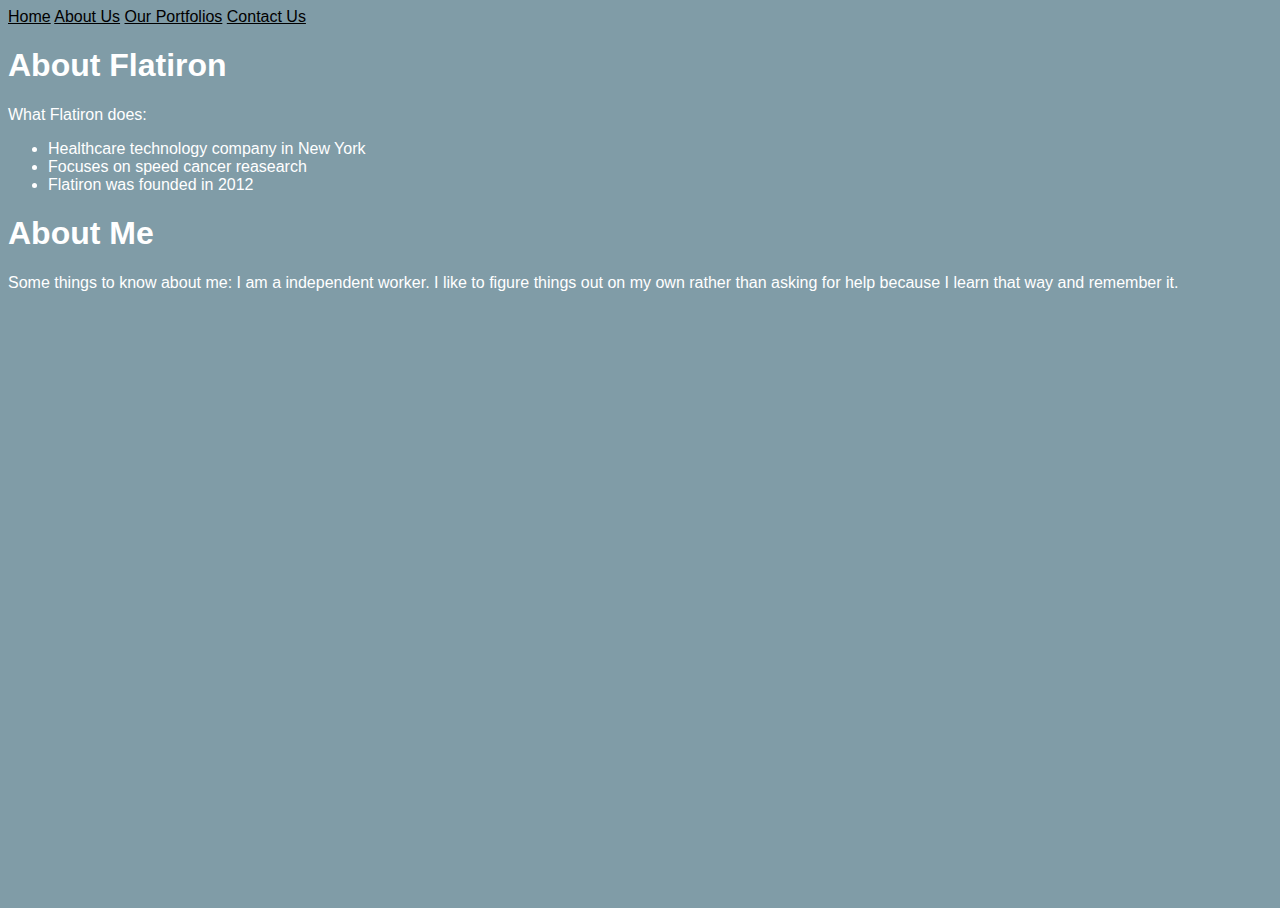
==== about.html @ f59d34c9 "Updated assignment" ====
<!DOCTYPE html>
<html>

<head>
  <meta charset="utf-8">
  <meta name="viewport" content="width=device-width">
  <title>FLW1 Class Portfolio</title>
  <link href="style.css" rel="stylesheet" type="text/css" />
  <link href="https://fonts.googleapis.com/css2?family=Roboto&display=swap" rel="stylesheet">
</head>

<body>
  <div class="navBar">
    <a href="/index.html">Home</a>
    <a href="/about.html">About Us</a>
    <a href="/portfolios.html">Our Portfolios</a>
    <a href="/contact.html">Contact Us</a>
  </div>
  
  <div class="about">

    <!-- task 1: update the company name.-->
    <h1 class="header">
      About Flatiron
    </h1>
    
    <!-- task 2: include a few facts about the company. Try making this an unordered list!-->
    <p>
      What Flatiron does:
      <ul>
        <li>Healthcare technology company in New York</li>
        <li>Focuses on speed cancer reasearch</li>
        <li>Flatiron was founded in 2012</li>
      </ul>
    </p>


    <h1 class="header">
      About Me
    </h1>
    <!-- task 3: write a short bio about yourself on the about page.-->
    <p>
      Some things to know about me: I am a independent worker. I like to figure things out on my own rather than asking for help because I learn that way and remember it.
    </p>

    <!-- task 4: include an image that represents something about you - this could be a picture of yourself, an interest of yours, or maybe some art you created!.-->
    <img src=" ">
  </div>

  <script src="script.js"></script>

</body>

</html>
---- style.css ----
/* task 10: choose 2-4 colors for your theme and add them as font or background colors*/

html, body {
  height: 100%;
  width: 100%;
  background-color: #809ca7;
  color: white;
  font-family: 'Quicksand', sans-serif;
  
}

/* task 11: add flexbox to the div with a class named navBar.*/


/* task 12: style your nav bar so the links change color/style when your hover over them.*/


/* task 13: add at least 1 Google Font - either for the headers or paragraphs. Or both! Also, make sure it's linked in the html pages you want it used on!*/


a {
  color: black;
}


/* task 14: add a border to the images.*/
.companies {
  display: flex;
  justify-content: space-around;
}

.home {
  text-align: center;
}

.student {
  border: 1px solid white;
  width: 300px;
  text-align: center;
}

.student img {
  width: 200px;
}

.students{
  display: flex;
  justify-content: space-around;
}

h1 {
  color: white;
}

img {
  width: 400px;
}
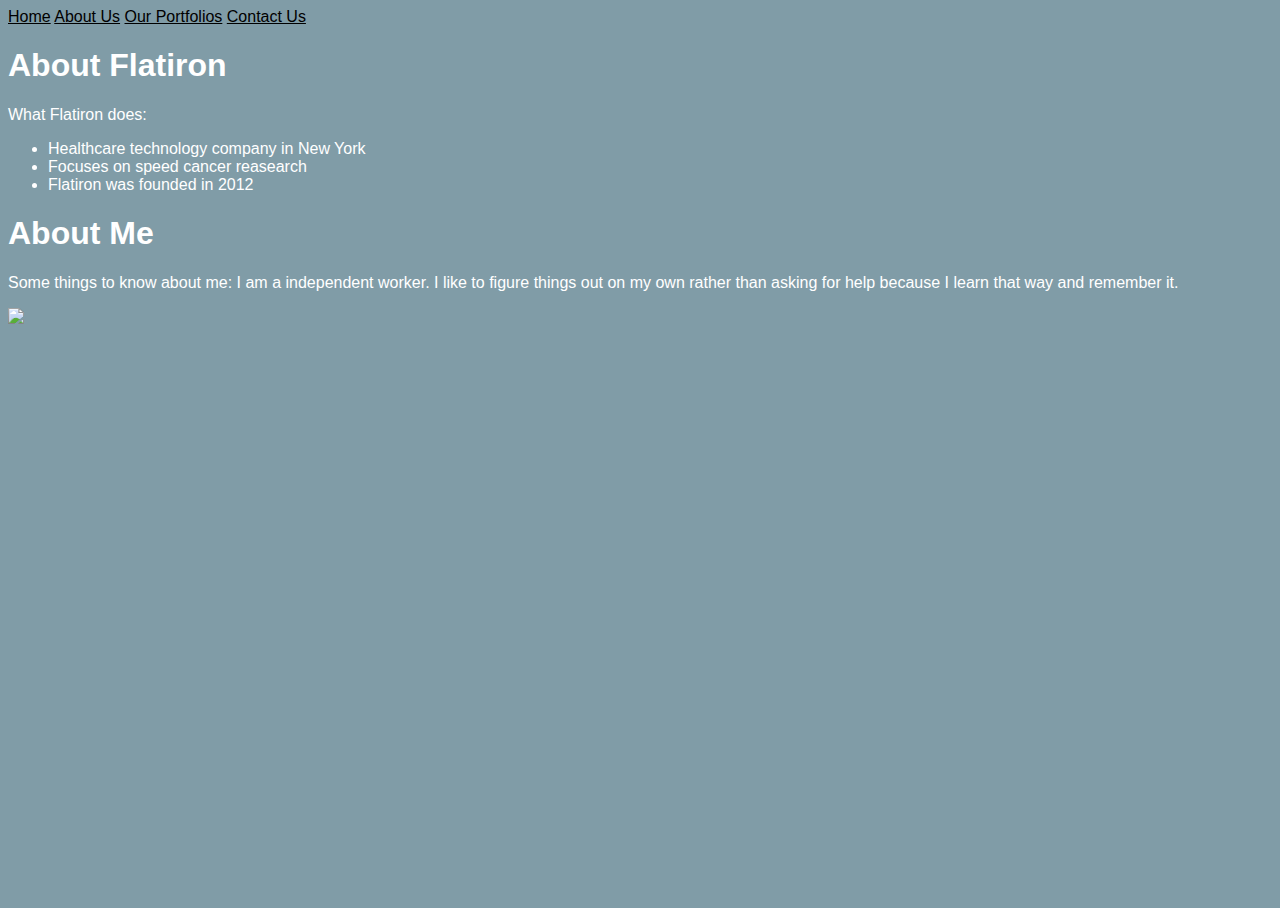
==== commit 0683884d: "Task 4" ====
--- a/about.html
+++ b/about.html
@@ -44,7 +44,7 @@
     </p>
 
     <!-- task 4: include an image that represents something about you - this could be a picture of yourself, an interest of yours, or maybe some art you created!.-->
-    <img src=" ">
+    <img src="https://www.citypng.com/public/uploads/small/11650766669whyydnec4858kktpseaoppza6cbhwviqprwau4baohshasu7mqayt2sxziwnac61si8xjowoypf194gwyo35pzmjx0cdokrgeenj.png">
   </div>
 
   <script src="script.js"></script>
